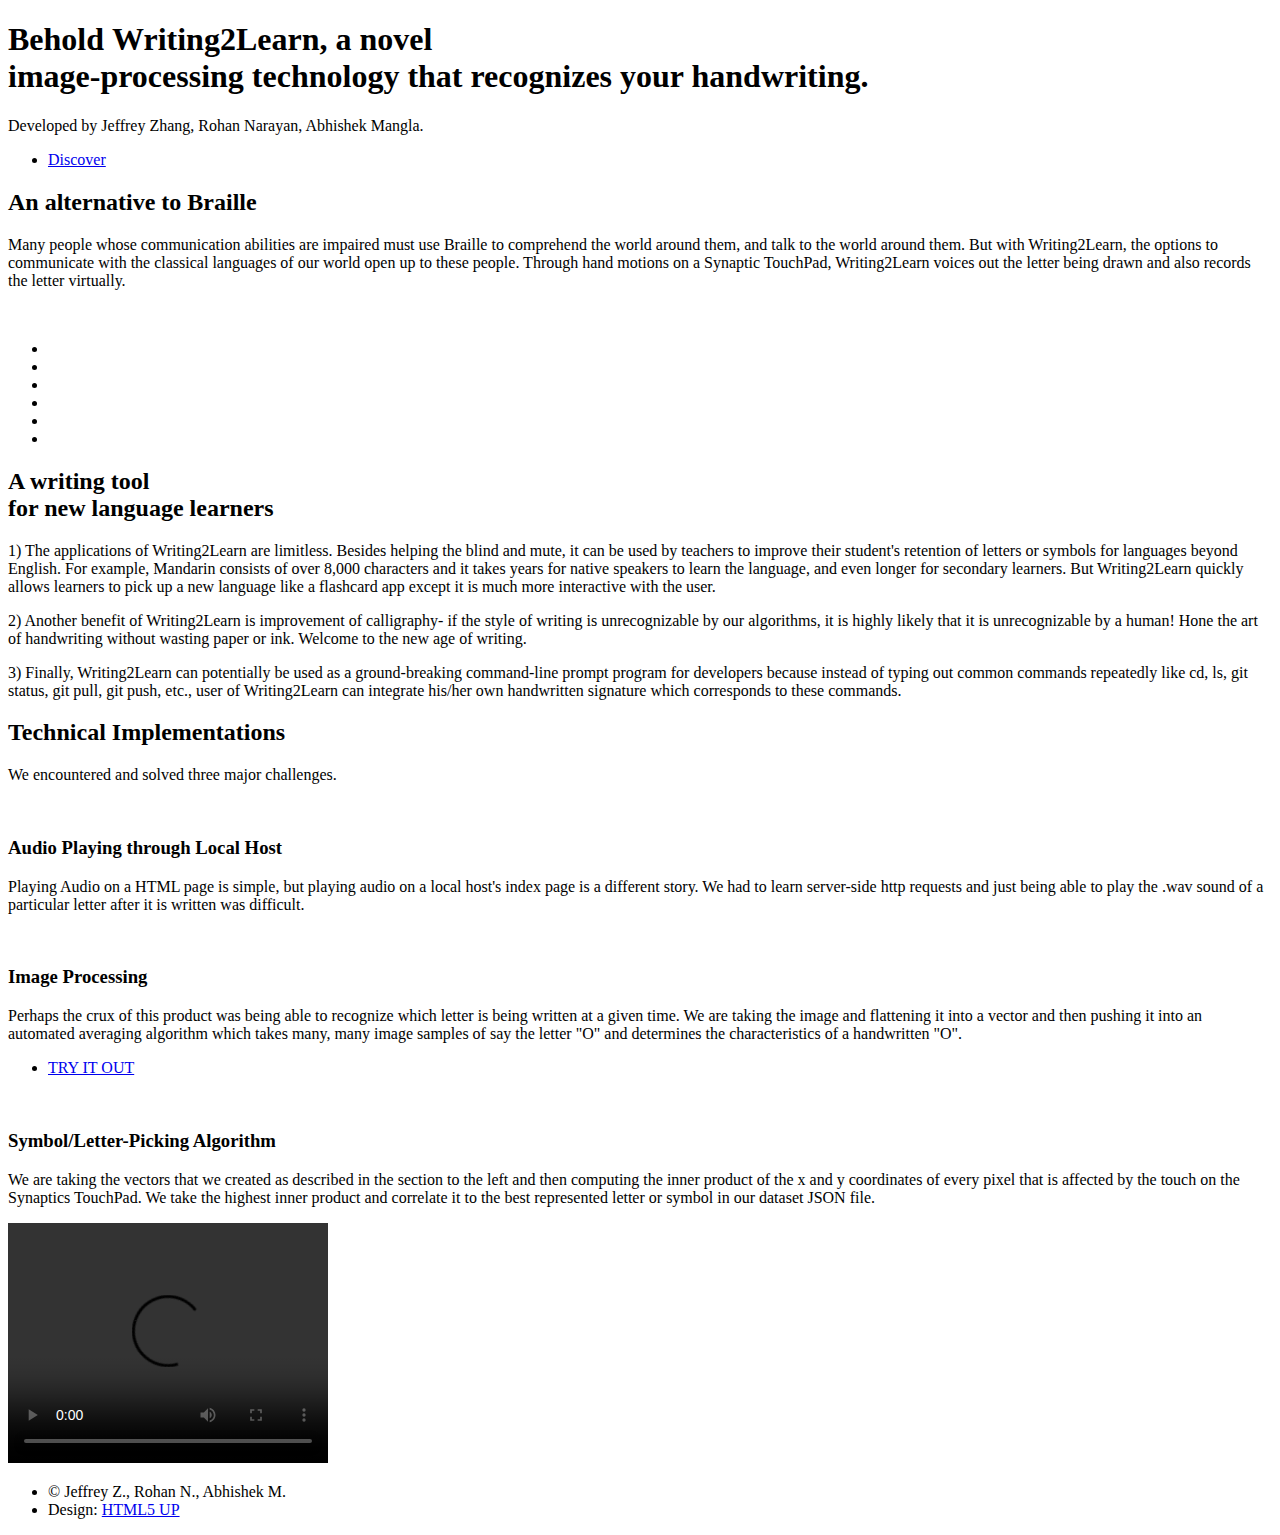
==== index.html @ 37c7b126 "added video of demo" ====
<!DOCTYPE HTML>
<!--
	Photon by HTML5 UP
	html5up.net | @n33co
	Free for personal and commercial use under the CCA 3.0 license (html5up.net/license)
-->
<html>
	<head>
		<title>Photon by HTML5 UP</title>
		<meta charset="utf-8" />
		<meta name="viewport" content="width=device-width, initial-scale=1" />
		<!--[if lte IE 8]><script src="assets/js/ie/html5shiv.js"></script><![endif]-->
		<link rel="stylesheet" href="assets/css/main.css" />
		<!--[if lte IE 8]><link rel="stylesheet" href="assets/css/ie8.css" /><![endif]-->
		<!--[if lte IE 9]><link rel="stylesheet" href="assets/css/ie9.css" /><![endif]-->
	</head>
	<body>

		<!-- Header -->
			<section id="header">
				<div class="inner">
					<span class="icon major fa-cloud"></span>
					<h1>Behold <strong>Writing2Learn</strong>, a novel<br />
					image-processing technology that recognizes your handwriting.</h1>
					<p>Developed by Jeffrey Zhang, Rohan Narayan, Abhishek Mangla.</p>
					<ul class="actions">
						<li><a href="#one" class="button scrolly">Discover</a></li>
					</ul>
				</div>
			</section>

		<!-- One -->
			<section id="one" class="main style1">
				<div class="container">
					<div class="row 150%">
						<div class="6u 12u$(medium)">
							<header class="major">
								<h2>An alternative to Braille</h2>
							</header>
							<p>Many people whose communication abilities are impaired must use Braille to comprehend the world around them, and
								talk to the world around them. But with Writing2Learn,
								the options to communicate with the classical languages
								of our world open up to these people. Through hand motions on a Synaptic TouchPad, Writing2Learn voices
								out the letter being drawn and also records the letter
								virtually.</p>
						</div>
						<div class="6u$ 12u$(medium) important(medium)">
							<span class="image fit"><img src="images/writing2learn.jpg" alt="" /></span>
						</div>
					</div>
				</div>
			</section>

		<!-- Two -->
			<section id="two" class="main style2">
				<div class="container">
					<div class="row 150%">
						<div class="6u 12u$(medium)">
							<ul class="major-icons">
								<li><span class="icon style1 major fa-code"></span></li>
								<li><span class="icon style2 major fa-bolt"></span></li>
								<li><span class="icon style3 major fa-camera-retro"></span></li>
								<li><span class="icon style4 major fa-cog"></span></li>
								<li><span class="icon style5 major fa-desktop"></span></li>
								<li><span class="icon style6 major fa-calendar"></span></li>
							</ul>
						</div>
						<div class="6u$ 12u$(medium)">
							<header class="major">
								<h2>A writing tool<br />
								for new language learners</h2>
							</header>
							<p>1) The applications of Writing2Learn are limitless. Besides
								helping the blind and mute, it can be used by teachers to improve their student's retention of letters or symbols for languages beyond English. For example, Mandarin consists of over 8,000 characters and it takes
								years for native speakers to learn the language, and even longer for secondary learners. But Writing2Learn
								quickly allows learners to pick up a new language like
								a flashcard app except it is much more interactive with
								the user. </p>
							<p>2) Another benefit of Writing2Learn is improvement of calligraphy- if the style of writing is unrecognizable by our algorithms, it is highly likely that it is unrecognizable by a human! Hone the art of handwriting without wasting paper or ink. Welcome to the new age of writing. </p>
							<p>3) Finally, Writing2Learn can potentially be used as a ground-breaking command-line prompt program for developers because instead of typing out common commands repeatedly like cd, ls, git status, git pull, git push, etc., user of Writing2Learn can integrate his/her own handwritten signature which corresponds to these commands.</p>
						</div>
					</div>
				</div>
			</section>

		<!-- Three -->
			<section id="three" class="main style1 special">
				<div class="container">
					<header class="major">
						<h2>Technical Implementations</h2>
					</header>
					<p>We encountered and solved three major challenges.</p>
					<div class="row 150%">
						<div class="4u 12u$(medium)">
							<span class="image fit"><img src="images/sound.png" alt="" /></span>
							<h3>Audio Playing through Local Host</h3>
							<p>Playing Audio on a HTML page is simple, but playing audio on a local host's index page is a different story. We had to learn server-side http requests and just being able to play the .wav sound of a particular letter after it is written was difficult.</p>
							<!-- <ul class="actions">
								<li><a href="#" class="button">More</a></li>
							</ul> -->
						</div>
						<div class="4u 12u$(medium)">
							<span class="image fit"><img src="images/imageProcessing.png" alt="" /></span>
							<h3>Image Processing</h3>
							<p>Perhaps the crux of this product was being able to recognize which letter is being written at a given time. We are taking the image and flattening it into a vector and then pushing it into an automated averaging algorithm which takes many, many image samples of say the letter "O" and determines the characteristics of a handwritten "O". </p>
							<ul class="actions">
								<li><a href="#" class="button">TRY IT OUT</a></li>
							</ul>
						</div>
						<div class="4u$ 12u$(medium)">
							<span class="image fit"><img src="images/algorithm.png" alt="" /></span>
							<h3>Symbol/Letter-Picking Algorithm</h3>
							<p>We are taking the vectors that we created as described in the section to the left and then computing the inner product of the x and y coordinates of every pixel that is affected by the touch on the Synaptics TouchPad. We take the highest inner product and correlate it to the best represented letter or symbol in our dataset JSON file. </p>
							<!-- <ul class="actions">
								<li><a href="#" class="button">More</a></li>
							</ul> -->
						</div>
					</div>
					<video width="320" height="240" controls>
  						<source src="demoWriting.mp4" type="video/mp4">
						Your browser does not support the video tag.
					</video>
				</div>
			</section>

		<!-- Four -->
			

		<!-- Five -->
		<!--
			<section id="five" class="main style1">
				<div class="container">
					<header class="major special">
						<h2>Elements</h2>
					</header>

					<section>
						<h4>Text</h4>
						<p>This is <b>bold</b> and this is <strong>strong</strong>. This is <i>italic</i> and this is <em>emphasized</em>.
						This is <sup>superscript</sup> text and this is <sub>subscript</sub> text.
						This is <u>underlined</u> and this is code: <code>for (;;) { ... }</code>. Finally, <a href="#">this is a link</a>.</p>
						<hr />
						<header>
							<h4>Heading with a Subtitle</h4>
							<p>Lorem ipsum dolor sit amet nullam id egestas urna aliquam</p>
						</header>
						<p>Nunc lacinia ante nunc ac lobortis. Interdum adipiscing gravida odio porttitor sem non mi integer non faucibus ornare mi ut ante amet placerat aliquet. Volutpat eu sed ante lacinia sapien lorem accumsan varius montes viverra nibh in adipiscing blandit tempus accumsan.</p>
						<header>
							<h5>Heading with a Subtitle</h5>
							<p>Lorem ipsum dolor sit amet nullam id egestas urna aliquam</p>
						</header>
						<p>Nunc lacinia ante nunc ac lobortis. Interdum adipiscing gravida odio porttitor sem non mi integer non faucibus ornare mi ut ante amet placerat aliquet. Volutpat eu sed ante lacinia sapien lorem accumsan varius montes viverra nibh in adipiscing blandit tempus accumsan.</p>
						<hr />
						<h2>Heading Level 2</h2>
						<h3>Heading Level 3</h3>
						<h4>Heading Level 4</h4>
						<h5>Heading Level 5</h5>
						<h6>Heading Level 6</h6>
						<hr />
						<h5>Blockquote</h5>
						<blockquote>Fringilla nisl. Donec accumsan interdum nisi, quis tincidunt felis sagittis eget tempus euismod. Vestibulum ante ipsum primis in faucibus vestibulum. Blandit adipiscing eu felis iaculis volutpat ac adipiscing accumsan faucibus. Vestibulum ante ipsum primis in faucibus lorem ipsum dolor sit amet nullam adipiscing eu felis.</blockquote>
						<h5>Preformatted</h5>
						<pre><code>i = 0;

while (!deck.isInOrder()) {
print 'Iteration ' + i;
deck.shuffle();
i++;
}

print 'It took ' + i + ' iterations to sort the deck.';</code></pre>
					</section>

					<section>
						<h4>Lists</h4>
						<div class="row">
							<div class="6u 12u$(medium)">
								<h5>Unordered</h5>
								<ul>
									<li>Dolor pulvinar etiam.</li>
									<li>Sagittis adipiscing.</li>
									<li>Felis enim feugiat.</li>
								</ul>
								<h5>Alternate</h5>
								<ul class="alt">
									<li>Dolor pulvinar etiam.</li>
									<li>Sagittis adipiscing.</li>
									<li>Felis enim feugiat.</li>
								</ul>
							</div>
							<div class="6u$ 12u$(medium)">
								<h5>Ordered</h5>
								<ol>
									<li>Dolor pulvinar etiam.</li>
									<li>Etiam vel felis viverra.</li>
									<li>Felis enim feugiat.</li>
									<li>Dolor pulvinar etiam.</li>
									<li>Etiam vel felis lorem.</li>
									<li>Felis enim et feugiat.</li>
								</ol>
								<h5>Icons</h5>
								<ul class="icons">
									<li><a href="#" class="icon fa-twitter"><span class="label">Twitter</span></a></li>
									<li><a href="#" class="icon fa-facebook"><span class="label">Facebook</span></a></li>
									<li><a href="#" class="icon fa-instagram"><span class="label">Instagram</span></a></li>
									<li><a href="#" class="icon fa-github"><span class="label">Github</span></a></li>
								</ul>
							</div>
						</div>
						<h5>Actions</h5>
						<div class="row">
							<div class="6u 12u$(medium)">
								<ul class="actions">
									<li><a href="#" class="button special">Default</a></li>
									<li><a href="#" class="button">Default</a></li>
								</ul>
								<ul class="actions small">
									<li><a href="#" class="button special small">Small</a></li>
									<li><a href="#" class="button small">Small</a></li>
								</ul>
								<ul class="actions vertical">
									<li><a href="#" class="button special">Default</a></li>
									<li><a href="#" class="button">Default</a></li>
								</ul>
								<ul class="actions vertical small">
									<li><a href="#" class="button special small">Small</a></li>
									<li><a href="#" class="button small">Small</a></li>
								</ul>
							</div>
							<div class="6u 12u$(medium)">
								<ul class="actions vertical">
									<li><a href="#" class="button special fit">Default</a></li>
									<li><a href="#" class="button fit">Default</a></li>
								</ul>
								<ul class="actions vertical small">
									<li><a href="#" class="button special small fit">Small</a></li>
									<li><a href="#" class="button small fit">Small</a></li>
								</ul>
							</div>
						</div>
					</section>

					<section>
						<h4>Table</h4>
						<h5>Default</h5>
						<div class="table-wrapper">
							<table>
								<thead>
									<tr>
										<th>Name</th>
										<th>Description</th>
										<th>Price</th>
									</tr>
								</thead>
								<tbody>
									<tr>
										<td>Item One</td>
										<td>Ante turpis integer aliquet porttitor.</td>
										<td>29.99</td>
									</tr>
									<tr>
										<td>Item Two</td>
										<td>Vis ac commodo adipiscing arcu aliquet.</td>
										<td>19.99</td>
									</tr>
									<tr>
										<td>Item Three</td>
										<td> Morbi faucibus arcu accumsan lorem.</td>
										<td>29.99</td>
									</tr>
									<tr>
										<td>Item Four</td>
										<td>Vitae integer tempus condimentum.</td>
										<td>19.99</td>
									</tr>
									<tr>
										<td>Item Five</td>
										<td>Ante turpis integer aliquet porttitor.</td>
										<td>29.99</td>
									</tr>
								</tbody>
								<tfoot>
									<tr>
										<td colspan="2"></td>
										<td>100.00</td>
									</tr>
								</tfoot>
							</table>
						</div>

						<h5>Alternate</h5>
						<div class="table-wrapper">
							<table class="alt">
								<thead>
									<tr>
										<th>Name</th>
										<th>Description</th>
										<th>Price</th>
									</tr>
								</thead>
								<tbody>
									<tr>
										<td>Item One</td>
										<td>Ante turpis integer aliquet porttitor.</td>
										<td>29.99</td>
									</tr>
									<tr>
										<td>Item Two</td>
										<td>Vis ac commodo adipiscing arcu aliquet.</td>
										<td>19.99</td>
									</tr>
									<tr>
										<td>Item Three</td>
										<td> Morbi faucibus arcu accumsan lorem.</td>
										<td>29.99</td>
									</tr>
									<tr>
										<td>Item Four</td>
										<td>Vitae integer tempus condimentum.</td>
										<td>19.99</td>
									</tr>
									<tr>
										<td>Item Five</td>
										<td>Ante turpis integer aliquet porttitor.</td>
										<td>29.99</td>
									</tr>
								</tbody>
								<tfoot>
									<tr>
										<td colspan="2"></td>
										<td>100.00</td>
									</tr>
								</tfoot>
							</table>
						</div>
					</section>

					<section>
						<h4>Buttons</h4>
						<ul class="actions">
							<li><a href="#" class="button special">Special</a></li>
							<li><a href="#" class="button">Default</a></li>
						</ul>
						<ul class="actions">
							<li><a href="#" class="button big">Big</a></li>
							<li><a href="#" class="button">Default</a></li>
							<li><a href="#" class="button small">Small</a></li>
						</ul>
						<ul class="actions fit">
							<li><a href="#" class="button fit">Fit</a></li>
							<li><a href="#" class="button special fit">Fit</a></li>
							<li><a href="#" class="button fit">Fit</a></li>
						</ul>
						<ul class="actions fit small">
							<li><a href="#" class="button special fit small">Fit + Small</a></li>
							<li><a href="#" class="button fit small">Fit + Small</a></li>
							<li><a href="#" class="button special fit small">Fit + Small</a></li>
						</ul>
						<ul class="actions">
							<li><a href="#" class="button special icon fa-download">Icon</a></li>
							<li><a href="#" class="button icon fa-download">Icon</a></li>
						</ul>
						<ul class="actions">
							<li><span class="button special disabled">Disabled</span></li>
							<li><span class="button disabled">Disabled</span></li>
						</ul>
					</section>

					<section>
						<h4>Form</h4>
						<form method="post" action="#">
							<div class="row uniform 50%">
								<div class="6u 12u$(xsmall)">
									<input type="text" name="demo-name" id="demo-name" value="" placeholder="Name" />
								</div>
								<div class="6u$ 12u$(xsmall)">
									<input type="email" name="demo-email" id="demo-email" value="" placeholder="Email" />
								</div>
								<div class="12u$">
									<div class="select-wrapper">
										<select name="demo-category" id="demo-category">
											<option value="">- Category -</option>
											<option value="1">Manufacturing</option>
											<option value="1">Shipping</option>
											<option value="1">Administration</option>
											<option value="1">Human Resources</option>
										</select>
									</div>
								</div>
								<div class="4u 12u$(small)">
									<input type="radio" id="demo-priority-low" name="demo-priority" checked>
									<label for="demo-priority-low">Low</label>
								</div>
								<div class="4u 12u$(small)">
									<input type="radio" id="demo-priority-normal" name="demo-priority">
									<label for="demo-priority-normal">Normal</label>
								</div>
								<div class="4u$ 12u$(small)">
									<input type="radio" id="demo-priority-high" name="demo-priority">
									<label for="demo-priority-high">High</label>
								</div>
								<div class="6u 12u$(small)">
									<input type="checkbox" id="demo-copy" name="demo-copy">
									<label for="demo-copy">Email me a copy</label>
								</div>
								<div class="6u$ 12u$(small)">
									<input type="checkbox" id="demo-human" name="demo-human" checked>
									<label for="demo-human">Not a robot</label>
								</div>
								<div class="12u$">
									<textarea name="demo-message" id="demo-message" placeholder="Enter your message" rows="6"></textarea>
								</div>
								<div class="12u$">
									<ul class="actions">
										<li><input type="submit" value="Send Message" class="special" /></li>
										<li><input type="reset" value="Reset" /></li>
									</ul>
								</div>
							</div>
						</form>
					</section>

					<section>
						<h4>Image</h4>
						<h5>Fit</h5>
						<div class="box alt">
							<div class="row uniform 50%">
								<div class="12u"><span class="image fit"><img src="images/pic06.jpg" alt="" /></span></div>
								<div class="4u"><span class="image fit"><img src="images/pic02.jpg" alt="" /></span></div>
								<div class="4u"><span class="image fit"><img src="images/pic03.jpg" alt="" /></span></div>
								<div class="4u"><span class="image fit"><img src="images/pic04.jpg" alt="" /></span></div>
								<div class="4u"><span class="image fit"><img src="images/pic03.jpg" alt="" /></span></div>
								<div class="4u"><span class="image fit"><img src="images/pic04.jpg" alt="" /></span></div>
								<div class="4u"><span class="image fit"><img src="images/pic02.jpg" alt="" /></span></div>
								<div class="4u"><span class="image fit"><img src="images/pic04.jpg" alt="" /></span></div>
								<div class="4u"><span class="image fit"><img src="images/pic02.jpg" alt="" /></span></div>
								<div class="4u"><span class="image fit"><img src="images/pic03.jpg" alt="" /></span></div>
							</div>
						</div>
						<h5>Left &amp; Right</h5>
						<p><span class="image left"><img src="images/pic05.jpg" alt="" /></span>Fringilla nisl. Donec accumsan interdum nisi, quis tincidunt felis sagittis eget. tempus euismod. Vestibulum ante ipsum primis in faucibus vestibulum. Blandit adipiscing eu felis iaculis volutpat ac adipiscing accumsan eu faucibus. Integer ac pellentesque praesent tincidunt felis sagittis eget. tempus euismod. Vestibulum ante ipsum primis in faucibus vestibulum. Blandit adipiscing eu felis iaculis volutpat ac adipiscing accumsan eu faucibus. Integer ac pellentesque praesent. Donec accumsan interdum nisi, quis tincidunt felis sagittis eget. tempus euismod. Vestibulum ante ipsum primis in faucibus vestibulum. Blandit adipiscing eu felis iaculis volutpat ac adipiscing accumsan eu faucibus. Integer ac pellentesque praesent tincidunt felis sagittis eget. tempus euismod. Vestibulum ante ipsum primis in faucibus vestibulum. Blandit adipiscing eu felis iaculis volutpat ac adipiscing accumsan eu faucibus. Integer ac pellentesque praesent. Blandit adipiscing eu felis iaculis volutpat ac adipiscing accumsan eu faucibus. Integer ac pellentesque praesent tincidunt felis sagittis eget. tempus euismod. Vestibulum ante ipsum primis in faucibus vestibulum. Blandit adipiscing eu felis iaculis volutpat ac adipiscing accumsan eu faucibus. Integer ac pellentesque praesent.</p>
						<p><span class="image right"><img src="images/pic05.jpg" alt="" /></span>Fringilla nisl. Donec accumsan interdum nisi, quis tincidunt felis sagittis eget. tempus euismod. Vestibulum ante ipsum primis in faucibus vestibulum. Blandit adipiscing eu felis iaculis volutpat ac adipiscing accumsan eu faucibus. Integer ac pellentesque praesent tincidunt felis sagittis eget. tempus euismod. Vestibulum ante ipsum primis in faucibus vestibulum. Blandit adipiscing eu felis iaculis volutpat ac adipiscing accumsan eu faucibus. Integer ac pellentesque praesent. Donec accumsan interdum nisi, quis tincidunt felis sagittis eget. tempus euismod. Vestibulum ante ipsum primis in faucibus vestibulum. Blandit adipiscing eu felis iaculis volutpat ac adipiscing accumsan eu faucibus. Integer ac pellentesque praesent tincidunt felis sagittis eget. tempus euismod. Vestibulum ante ipsum primis in faucibus vestibulum. Blandit adipiscing eu felis iaculis volutpat ac adipiscing accumsan eu faucibus. Integer ac pellentesque praesent. Blandit adipiscing eu felis iaculis volutpat ac adipiscing accumsan eu faucibus. Integer ac pellentesque praesent tincidunt felis sagittis eget. tempus euismod. Vestibulum ante ipsum primis in faucibus vestibulum. Blandit adipiscing eu felis iaculis volutpat ac adipiscing accumsan eu faucibus. Integer ac pellentesque praesent.</p>
					</section>

				</div>
			</section>
		-->

		<!-- Footer -->
			<section id="footer">
				<!-- <ul class="icons">
					<li><a href="#" class="icon alt fa-twitter"><span class="label">Twitter</span></a></li>
					<li><a href="#" class="icon alt fa-facebook"><span class="label">Facebook</span></a></li>
					<li><a href="#" class="icon alt fa-instagram"><span class="label">Instagram</span></a></li>
					<li><a href="#" class="icon alt fa-github"><span class="label">GitHub</span></a></li>
					<li><a href="#" class="icon alt fa-envelope"><span class="label">Email</span></a></li>
				</ul> -->
				<ul class="copyright">
					<li>&copy; Jeffrey Z., Rohan N., Abhishek M.</li><li>Design: <a href="http://html5up.net">HTML5 UP</a></li>
				</ul>
			</section>

		<!-- Scripts -->
			<script src="assets/js/jquery.min.js"></script>
			<script src="assets/js/jquery.scrolly.min.js"></script>
			<script src="assets/js/skel.min.js"></script>
			<script src="assets/js/util.js"></script>
			<!--[if lte IE 8]><script src="assets/js/ie/respond.min.js"></script><![endif]-->
			<script src="assets/js/main.js"></script>

	</body>
</html>
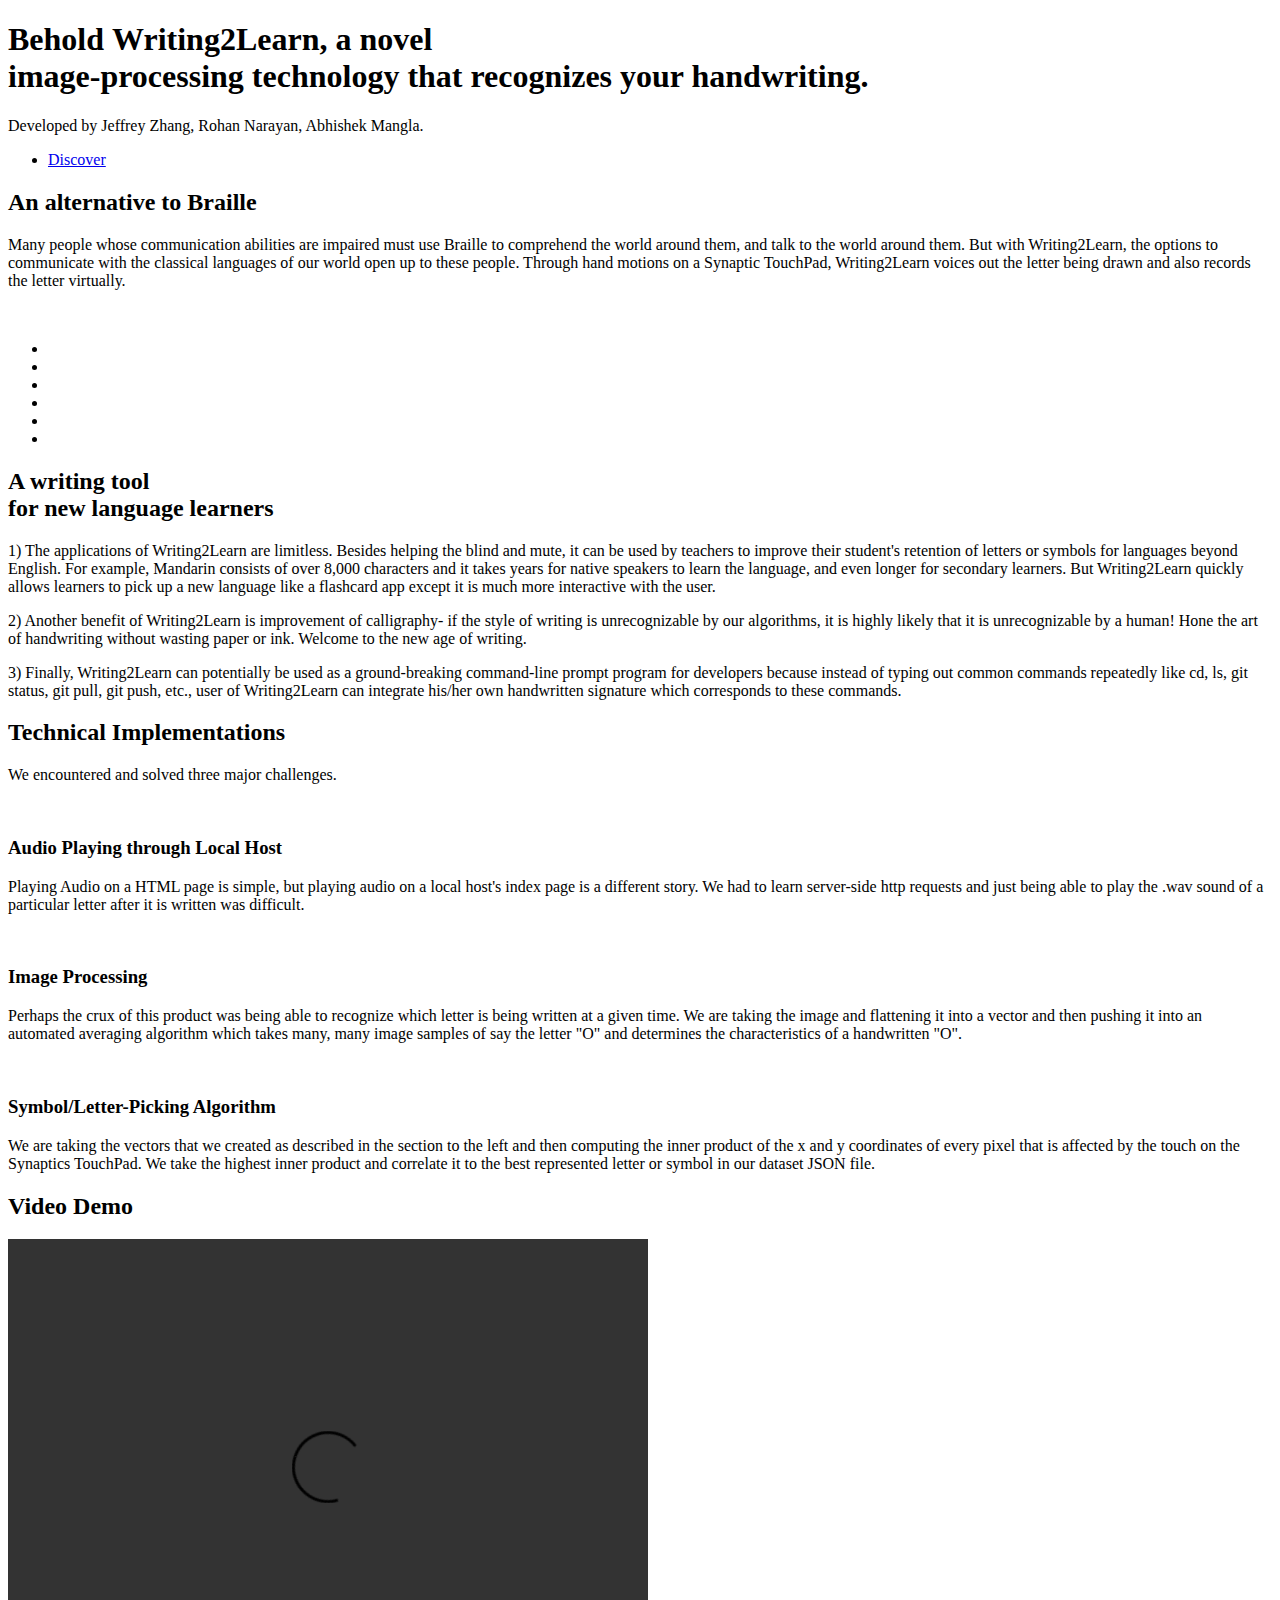
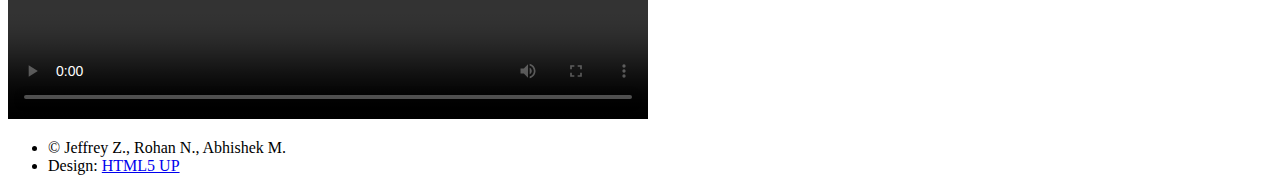
==== commit 3560c948: "update video frame" ====
--- a/index.html
+++ b/index.html
@@ -6,7 +6,7 @@
 -->
 <html>
 	<head>
-		<title>Photon by HTML5 UP</title>
+		<title>Write2Learn</title>
 		<meta charset="utf-8" />
 		<meta name="viewport" content="width=device-width, initial-scale=1" />
 		<!--[if lte IE 8]><script src="assets/js/ie/html5shiv.js"></script><![endif]-->
@@ -104,8 +104,8 @@
 							<h3>Image Processing</h3>
 							<p>Perhaps the crux of this product was being able to recognize which letter is being written at a given time. We are taking the image and flattening it into a vector and then pushing it into an automated averaging algorithm which takes many, many image samples of say the letter "O" and determines the characteristics of a handwritten "O". </p>
 							<ul class="actions">
-								<li><a href="#" class="button">TRY IT OUT</a></li>
-							</ul>
+							<!-- 	<li><a href="#" class="button">TRY IT OUT</a></li>
+							</ul> -->
 						</div>
 						<div class="4u$ 12u$(medium)">
 							<span class="image fit"><img src="images/algorithm.png" alt="" /></span>
@@ -116,7 +116,13 @@
 							</ul> -->
 						</div>
 					</div>
-					<video width="320" height="240" controls>
+					
+				</div>
+				<div class="container">
+					<header class="major">
+						<h2>Video Demo</h2>
+					</header>
+					<video width="640" height="480" controls>
   						<source src="demoWriting.mp4" type="video/mp4">
 						Your browser does not support the video tag.
 					</video>
